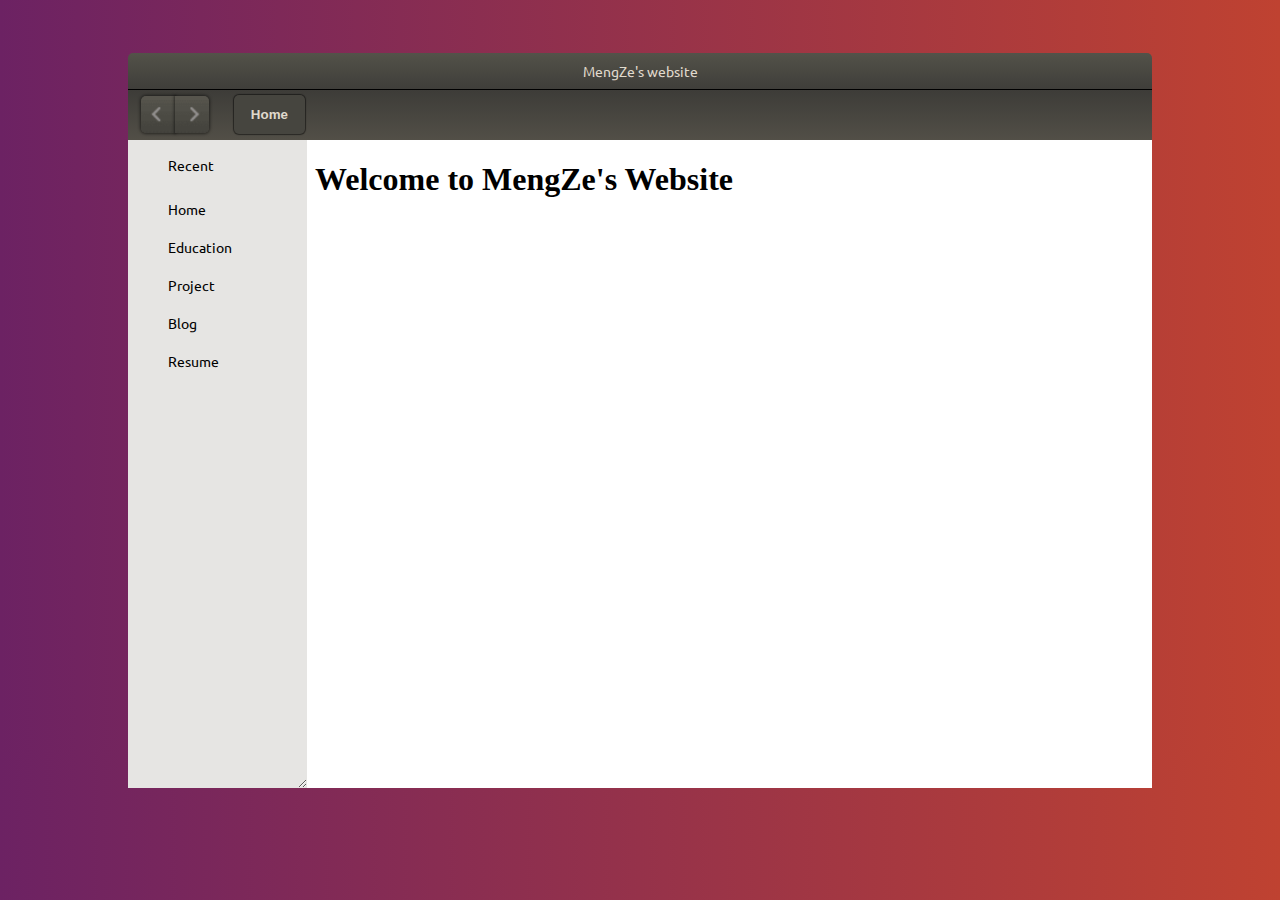
==== index.html @ b03f340c "Started making personal website" ====
<!DOCTYPE html>
<html lang="en">
<head>
	<meta charset="UTF-8">
	<meta http-equiv="X-UA-Compatible" content="IE=edge">
	<meta name="viewport" content="width=device-width, initial-scale=1.0">
	<title>MengZe's website</title>
	<link rel="stylesheet" type="text/css" href="index.css">
</head>
<body>
	<div class="main">
		<div class="control-bar">
			<p id="web-title"> MengZe's website </p>
			<!-- <img src="assets\cross.png" id="close-button" onclick=""> -->
		</div>

		<div class="tool-bar">
			<img src="assets\back-button.png" id="back-button">
			<img src="assets\forward-button.png" id="forward-button">
			<button id="page-indicator" disabled> Home </button>
		</div>

		<div class="content-container">
			<div class="title-container">
				<li class="title-container-list">
					<ul class="title-container-item">Recent</ul>
					<ul class="title-container-item">Home</ul>
					<ul class="title-container-item">Education</ul>
					<ul class="title-container-item">Project</ul>
					<ul class="title-container-item">Blog</ul>
					<ul class="title-container-item">Resume</ul>
				</li>
			</div>

			<iframe class="info-container" src="pages\home.html"></iframe>
		</div>
	</div>
</body>
<script src="https://ajax.googleapis.com/ajax/libs/jquery/3.6.0/jquery.min.js"></script>
<script src="index.js"></script>
</html>
---- index.css ----
@font-face { font-family: Ubuntu; src: url('assets/font/Ubuntu-Regular.ttf'); } 

body {
    /* background-color: rgb(101, 19, 106); */
    background-image: linear-gradient(to right, rgb(108, 34, 99), rgb(191, 66, 49));
    font-family: Ubuntu;
}

.main {
    position: relative;
    width: 80vw;
    margin: auto;
    top: 5vh;
    /* background-color: rgb(50, 50, 50); */
    /* background-color: rgb(255, 255, 255); */
}

/*  */

.control-bar {
    width: 80vw;
    height: 4vh;
    border-top-left-radius: 5px;
    border-top-right-radius: 5px;
    background-image: linear-gradient(rgb(83, 82, 73), rgb(63, 62, 58));

    display: flex;
    flex-direction: row-reverse;
    justify-content: center;
    align-items: center;
}

#web-title {
    color: rgb(224, 218, 205);
    font-size: 0.9em;
}

#close-button {
    height: 60%;
    padding-right: 1vw;
    overflow: auto;
    cursor: pointer;
}

/*  */

.tool-bar {
    width: 80vw;
    height: 5.5vh;

    border-top: 1px solid black;
    background-image: linear-gradient(rgb(61, 60, 56), rgb(82, 79, 71));

    display: flex;
    flex-direction: row;
    align-items: center;
}

#back-button {
    height: 75%;
    margin-left: 1vw;
    border-top-left-radius: 5px;
    border-bottom-left-radius: 5px;
    cursor: pointer;
    box-shadow: 0px 0px 3px 1px rgba(0, 0, 0, 0.5);
}

#back-button:hover {
    filter: brightness(0.93);
}

#forward-button {
    height: 75%;
    border-top-right-radius: 5px;
    border-bottom-right-radius: 5px;
    cursor: pointer;
    box-shadow: 0px 0px 3px 1px rgba(0, 0, 0, 0.5);
}

#forward-button:hover {
    filter: brightness(0.93);
}

#page-indicator {
    border: none;
    border-radius: 5px;
    box-shadow: 0px 0px 1px 1px rgba(0, 0, 0, 0.5); 
    background-color: rgb(70, 69, 63);
    color: rgb(224, 218, 205);
    text-align: center;
    font-weight: 600;
    margin-left: 2vw;
    padding: 0vh 1.3vw;

    height: 78%;
}
/*  */

.content-container {
    position: relative;
    display: flex;
    flex-direction: row;
    width: 80vw;
    height: 72vh;
    background-color: rgb(255, 255, 255);
}

.title-container {
    min-width: 14vw;
    max-width: 38vw;
    min-height: 72vh;
    background-color: rgb(230, 229, 227);
    resize: horizontal;
    overflow: auto;
}

.title-container-list {
    display: flex;
    flex-direction: column;
    padding: 0px;
    margin: 0px;
}

.title-container-item {
    padding: 10px;
    padding-left: 40px;
    margin: 0px;
    font-size: 0.9em;
    font-weight: 550;
    cursor: pointer;
}

.title-container-item:first-child {
    padding: 1.8vh 10px;
    padding-left: 40px;
}

.title-container-item:hover {
    background-image: linear-gradient(90deg, rgb(244, 128, 87), rgb(238, 125, 72));
    color: rgb(255, 255, 255);
}

.info-container {
    width: 72vw;
    height: 72vh;
    background-color: rgb(255, 255, 255);
    border: none;
}
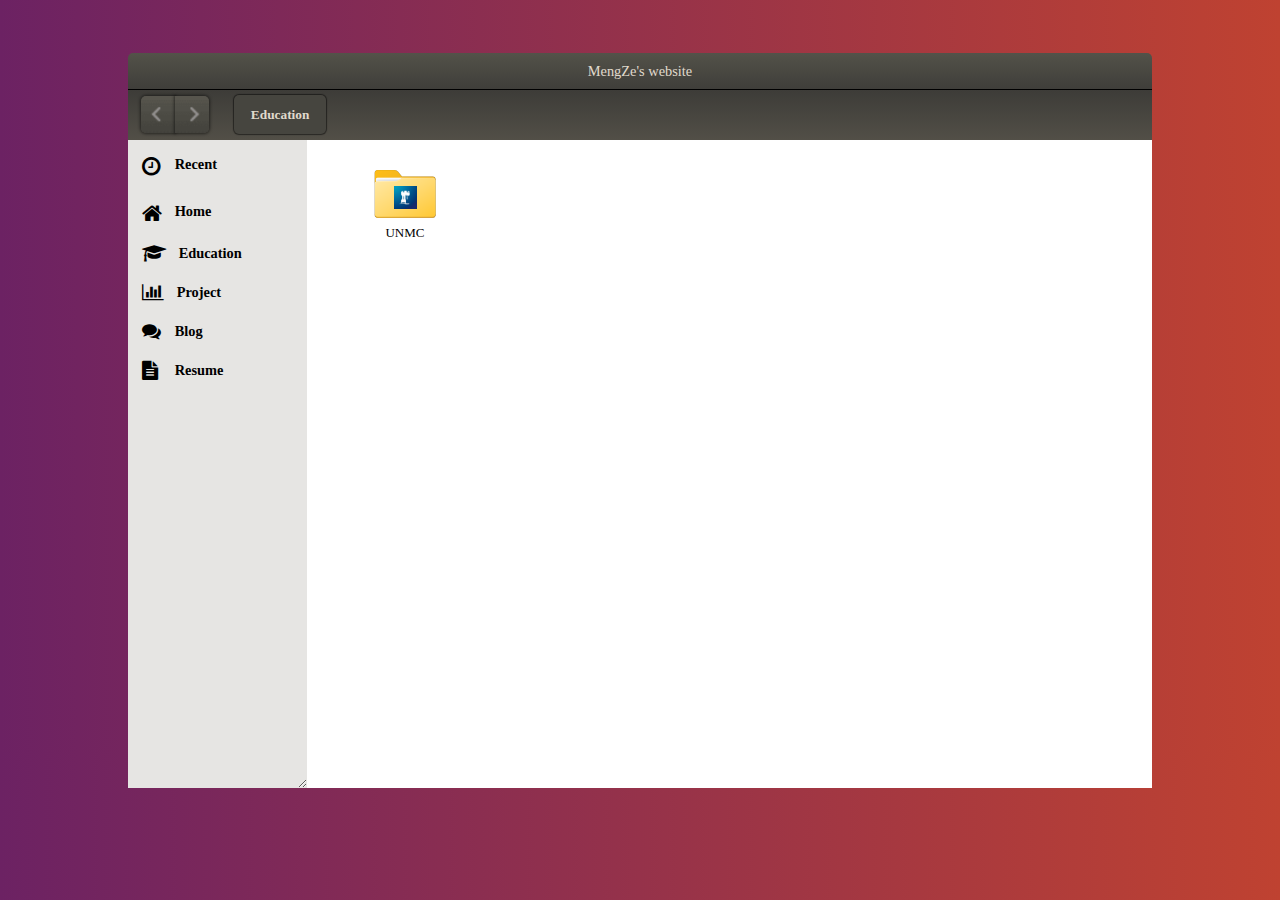
==== commit 804c3147: "completed 50% of the website" ====
--- a/index.html
+++ b/index.html
@@ -5,34 +5,54 @@
 	<meta http-equiv="X-UA-Compatible" content="IE=edge">
 	<meta name="viewport" content="width=device-width, initial-scale=1.0">
 	<title>MengZe's website</title>
+	<!-- <link rel="stylesheet" type="text/css" href="styles\fontawesome.min.css"> -->
+	<link rel="stylesheet" href="https://cdnjs.cloudflare.com/ajax/libs/font-awesome/4.7.0/css/font-awesome.min.css">
 	<link rel="stylesheet" type="text/css" href="index.css">
+	<link rel="stylesheet" type="text/css" href="styles/master.css">
 </head>
 <body>
 	<div class="main">
-		<div class="control-bar">
+		<div class="controlbar">
 			<p id="web-title"> MengZe's website </p>
-			<!-- <img src="assets\cross.png" id="close-button" onclick=""> -->
 		</div>
 
-		<div class="tool-bar">
-			<img src="assets\back-button.png" id="back-button">
-			<img src="assets\forward-button.png" id="forward-button">
+		<div class="toolbar">
+			<img src="assets/icons/back-button.png" id="back-button">
+			<img src="assets/icons/forward-button.png" id="forward-button">
 			<button id="page-indicator" disabled> Home </button>
 		</div>
 
 		<div class="content-container">
 			<div class="title-container">
 				<li class="title-container-list">
-					<ul class="title-container-item">Recent</ul>
-					<ul class="title-container-item">Home</ul>
-					<ul class="title-container-item">Education</ul>
-					<ul class="title-container-item">Project</ul>
-					<ul class="title-container-item">Blog</ul>
-					<ul class="title-container-item">Resume</ul>
+					<ul class="title-container-item">
+						<i class="fa fa-clock-o title-icon" style="font-size: 2.4vh;"></i>
+						Recent
+					</ul>
+					<ul class="title-container-item">
+						<i class="fa fa-home title-icon" style="font-size: 2.4vh;"></i>
+						Home
+					</ul>
+					<ul class="title-container-item">
+						<i class="fa fa-graduation-cap title-icon" style="font-size: 2.1vh;"></i>
+						Education
+					</ul>
+					<ul class="title-container-item">
+						<i class="fa fa-bar-chart title-icon" style="font-size: 2.1vh;"></i>
+						Project
+					</ul>
+					<ul class="title-container-item">
+						<i class="fa fa-comments title-icon" style="font-size: 2.1vh;"></i>
+						Blog
+					</ul>
+					<ul class="title-container-item">
+						<i class="fa fa-file-text title-icon" style="font-size: 2.1vh;"></i>
+						Resume
+					</ul>
 				</li>
 			</div>
 
-			<iframe class="info-container" src="pages\home.html"></iframe>
+			<iframe class="info-container" src="pages/education.html"></iframe>
 		</div>
 	</div>
 </body>
--- a/index.css
+++ b/index.css
@@ -1,9 +1,6 @@
-@font-face { font-family: Ubuntu; src: url('assets/font/Ubuntu-Regular.ttf'); } 
-
 body {
     /* background-color: rgb(101, 19, 106); */
     background-image: linear-gradient(to right, rgb(108, 34, 99), rgb(191, 66, 49));
-    font-family: Ubuntu;
 }
 
 .main {
@@ -17,7 +14,7 @@
 
 /*  */
 
-.control-bar {
+.controlbar {
     width: 80vw;
     height: 4vh;
     border-top-left-radius: 5px;
@@ -44,7 +41,7 @@
 
 /*  */
 
-.tool-bar {
+.toolbar {
     width: 80vw;
     height: 5.5vh;
 
@@ -123,21 +120,30 @@
 
 .title-container-item {
     padding: 10px;
-    padding-left: 40px;
     margin: 0px;
     font-size: 0.9em;
     font-weight: 550;
     cursor: pointer;
+
+    display: flex;
+    flex-direction: row;
 }
 
 .title-container-item:first-child {
     padding: 1.8vh 10px;
-    padding-left: 40px;
+    display: flex;
+    flex-direction: row;
 }
 
 .title-container-item:hover {
     background-image: linear-gradient(90deg, rgb(244, 128, 87), rgb(238, 125, 72));
     color: rgb(255, 255, 255);
+}
+
+.title-icon {
+    min-width: 20px;
+    padding-right: 1vw;
+    padding-left: 0.3vw;
 }
 
 .info-container {
--- a/styles/master.css
+++ b/styles/master.css
@@ -0,0 +1,6 @@
+@font-face { font-family: Ubuntu; src: url('assets/font/Ubuntu-Regular.ttf'); } 
+
+* {
+    font-family: Ubuntu;
+    user-select: none;
+}